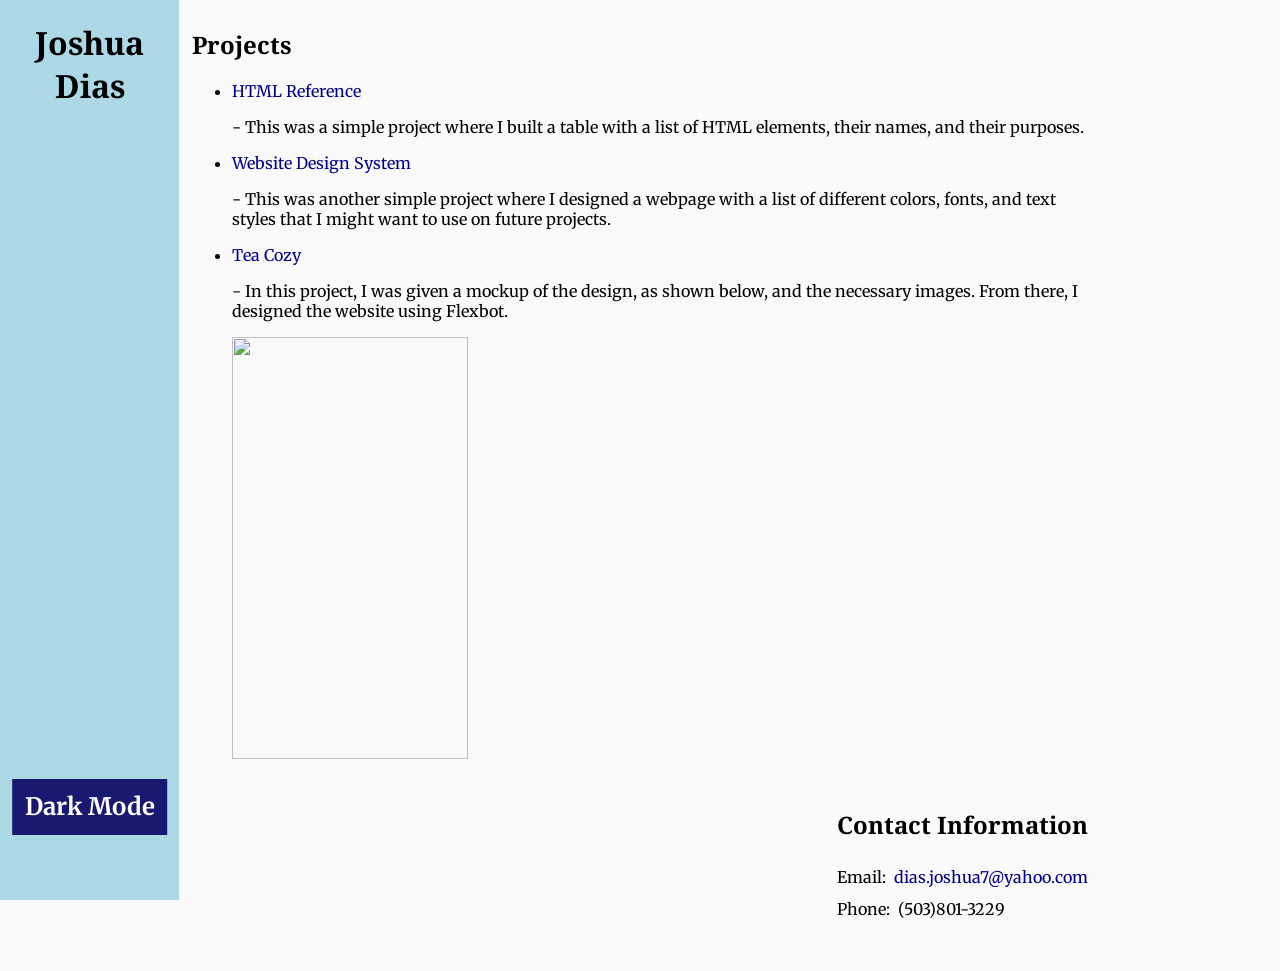
==== index.html @ cde7306a "Finish" ====
<!DOCTYPE html>
<html id="page">
    <head>
        <link href="style.css" rel="stylesheet" type="text/css">
        <link rel="preconnect" href="https://fonts.gstatic.com">
        <link href="https://fonts.googleapis.com/css2?family=Merriweather:ital,wght@0,400;0,700;1,400&family=Noto+Serif:ital,wght@0,400;0,700;1,400&display=swap" rel="stylesheet">
        <title>My Portfolio</title>
    </head>

    <body>
        <header id="header">
            <h1>Joshua Dias</h1>
            <h2 id="dark">Dark Mode</h2>
        </header>

        <main>
            <h2>Projects</h2>
            <div class="projects">
                <ul>
                <li>
                    <a href="./Projects/Build Your Own Cheat Sheet/html-css-cheatsheet-starting/index.html" target="_blank" class="link">HTML Reference</a>
                    <p>- This was a simple project where I built a table with a list of HTML elements, their names, and their purposes.</p>
                </li>
                <li>
                    <a href="./Projects/Website Design System/website-design-system-starting/starting/index.html" target="_blank" class="link">Website Design System</a>
                    <p>- This was another simple project where I designed a webpage with a list of different colors, fonts, and text styles that I might want to use on future projects.</p>
                </li>
                <li>
                    <a href="./Projects/Tea Cozy - Flexbot/index.html" target="_blank" class="link">Tea Cozy</a>
                    <p>- In this project, I was given a mockup of the design, as shown below, and the necessary images. From there, I designed the website using Flexbot.</p>
                    <a href="./Projects/Tea Cozy - Flexbot/img-tea-cozy-redline.webp" target="_blank">
                        <img src="./Projects/Tea Cozy - Flexbot/img-tea-cozy-redline.webp" width="236px" height="422px">
                    </a>
                </li>
            </div>

            <div class="contact-information">
                <h2>Contact Information</h2>
                <span>Email:&nbsp;</span>
                <a href="mailto:dias.joshua7@yahoo.com" target="_blank" class="link">dias.joshua7@yahoo.com</a>
                <br>
                <span>Phone:&nbsp;</span>
                <p id="phone">(503)801-3229</p>
            </div>
            
            <footer></footer>
        </main>

        
        <script src="script.js"></script>
       
    </body>
</html>
---- style.css ----
html {
    background-color: 	#fafafa;
    font-family: Merriweather, sans-serif;
}

h1, h2 {
    font-family: "Noto Serif", serif;
}

header {
    overflow-wrap: normal;
    display: inline-block;
    position: fixed;
    width: 14%;
    height: 100%;
    top: 0%;
    left: 0%;
    text-align: center;
    background-color: lightblue;
}

#dark {
    font-family: Merriweather, sans-serif;
}

header h2 {
    position: fixed;
    bottom: 5%;
    left: 7%;
    transform: translate(-50%, 0);
    background-color: midnightblue;
    color: white;
    padding: 1%;
}

main {
    width: 70%;
    position: absolute;
    left: 15%;
    overflow-wrap: normal;
}

a {
    text-decoration: none;
    color: darkblue;
}

.contact-information {
    padding-top: 1%;
    float: right;
}

.contact-information span {
    line-height: 2;
}

.contact-information #phone {
    display: inline;
    color: black;
}

footer {
    display: block;
    width: 100%;
    height: 12rem;
}
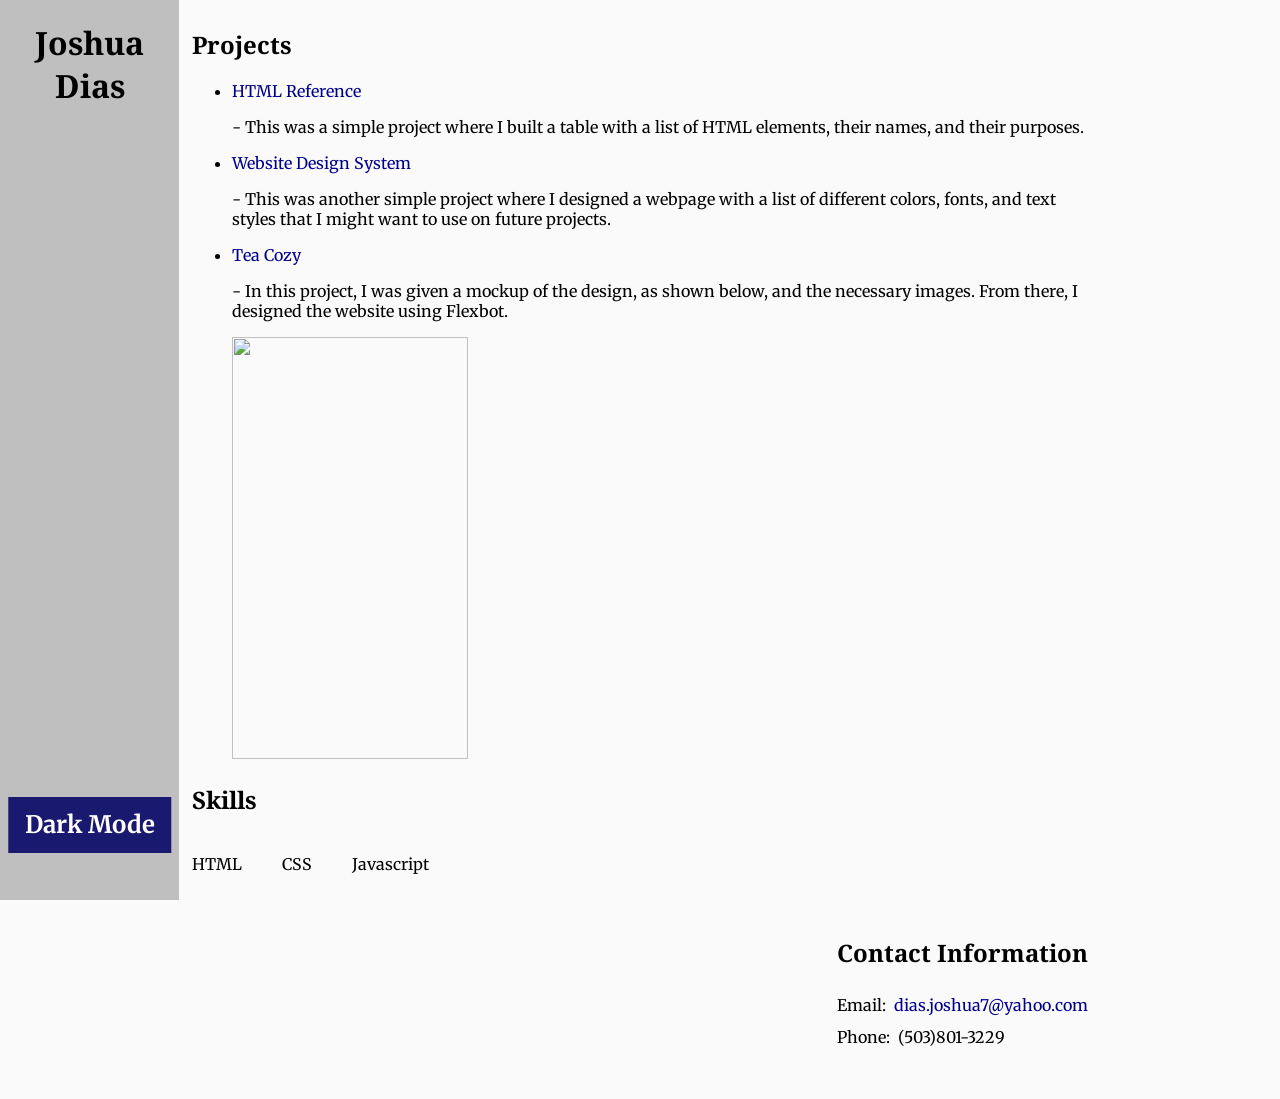
==== commit d036aa15: "update colors" ====
--- a/index.html
+++ b/index.html
@@ -4,6 +4,7 @@
         <link href="style.css" rel="stylesheet" type="text/css">
         <link rel="preconnect" href="https://fonts.gstatic.com">
         <link href="https://fonts.googleapis.com/css2?family=Merriweather:ital,wght@0,400;0,700;1,400&family=Noto+Serif:ital,wght@0,400;0,700;1,400&display=swap" rel="stylesheet">
+        <meta name="viewport" content="width=device-width, initial-scale=1.0">
         <title>My Portfolio</title>
     </head>
 
@@ -34,6 +35,15 @@
                 </li>
             </div>
 
+            <div class="skills">
+                <h2>Skills</h2>
+                <ul>
+                    <li>HTML</li>
+                    <li>CSS</li>
+                    <li>Javascript</li>
+                </ul>
+            </div>
+
             <div class="contact-information">
                 <h2>Contact Information</h2>
                 <span>Email:&nbsp;</span>
--- a/style.css
+++ b/style.css
@@ -16,7 +16,7 @@
     top: 0%;
     left: 0%;
     text-align: center;
-    background-color: lightblue;
+    background-color: #bfbfbf;
 }
 
 #dark {
@@ -25,12 +25,15 @@
 
 header h2 {
     position: fixed;
-    bottom: 5%;
+    bottom: 3%;
     left: 7%;
     transform: translate(-50%, 0);
     background-color: midnightblue;
     color: white;
     padding: 1%;
+    -webkit-user-select: none;
+    user-select: none;
+    width: 8.616437rem;
 }
 
 main {
@@ -43,6 +46,15 @@
 a {
     text-decoration: none;
     color: darkblue;
+}
+
+.skills ul {
+    padding-inline-start: 0;
+}
+
+.skills li {
+    display: inline-block;
+    padding: 2% 4% 2% 0;
 }
 
 .contact-information {
@@ -63,4 +75,37 @@
     display: block;
     width: 100%;
     height: 12rem;
+}
+
+@media screen and (max-width: 1140px) {
+    header {
+        display: block;
+        height: 6rem;
+        width: 100%;
+        z-index: 100;
+        text-align: initial;
+    }
+
+    header h1, header h2 {
+        display: inline-flex;
+        position: static;
+        
+    }
+
+    header h1 {
+        position: absolute;
+        left: 2rem;
+        align-items: center;
+    }
+
+    header h2 {
+        position: absolute;
+        right: -2rem;
+        left: initial;
+        align-items: center;
+    }
+
+    main {
+        top: 6rem;
+    }
 }
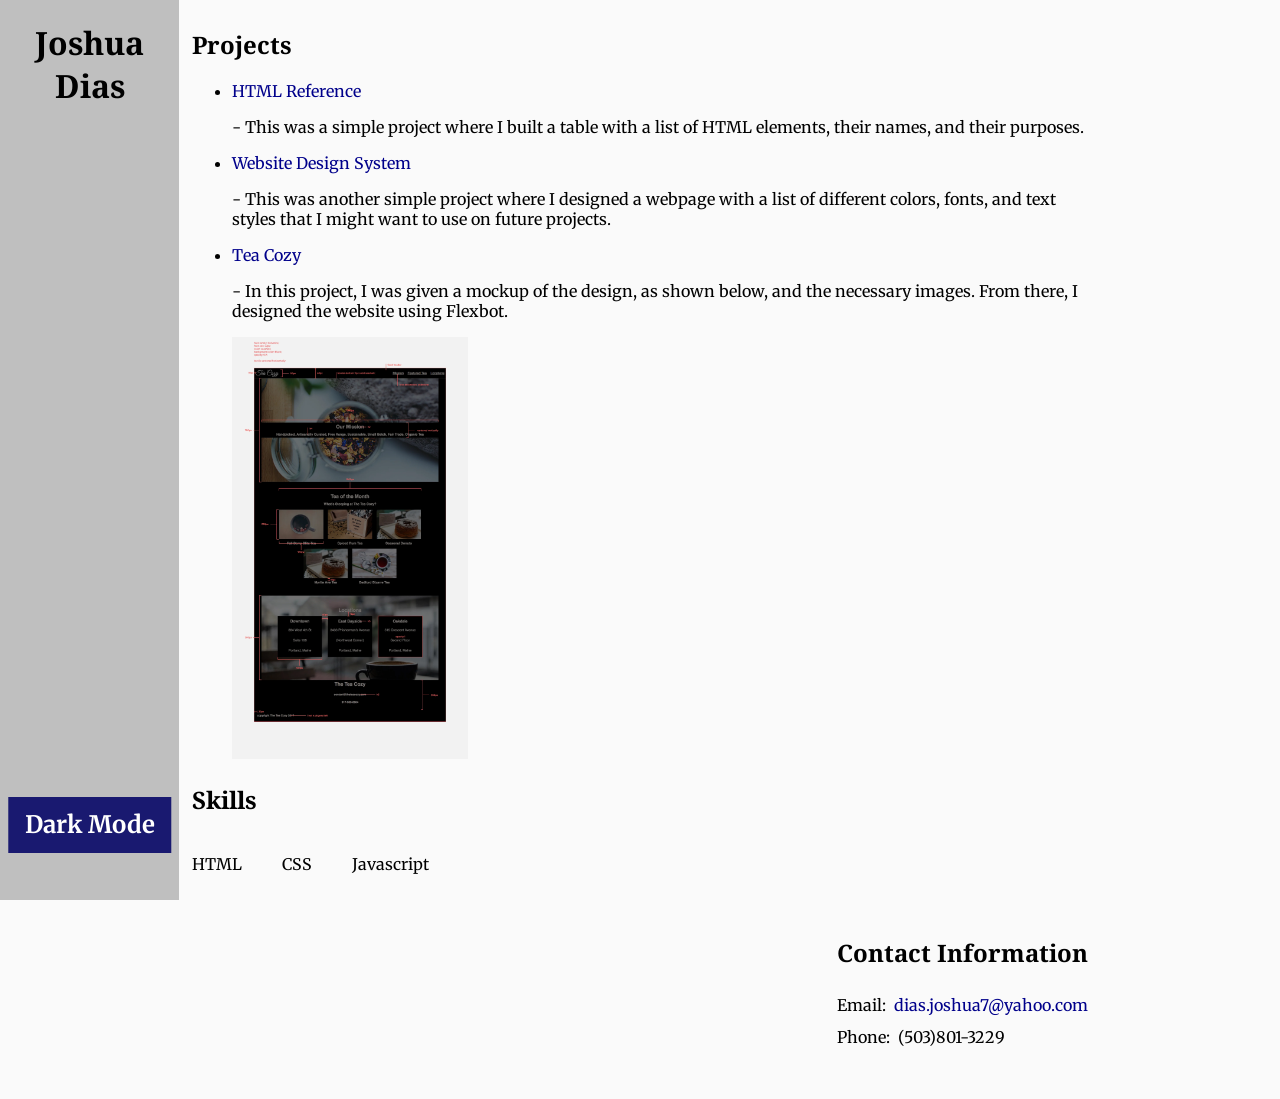
==== commit a7e1c428: "Update index.html" ====
--- a/index.html
+++ b/index.html
@@ -55,9 +55,6 @@
             
             <footer></footer>
         </main>
-
-        
         <script src="script.js"></script>
-       
     </body>
-</html>+</html>
